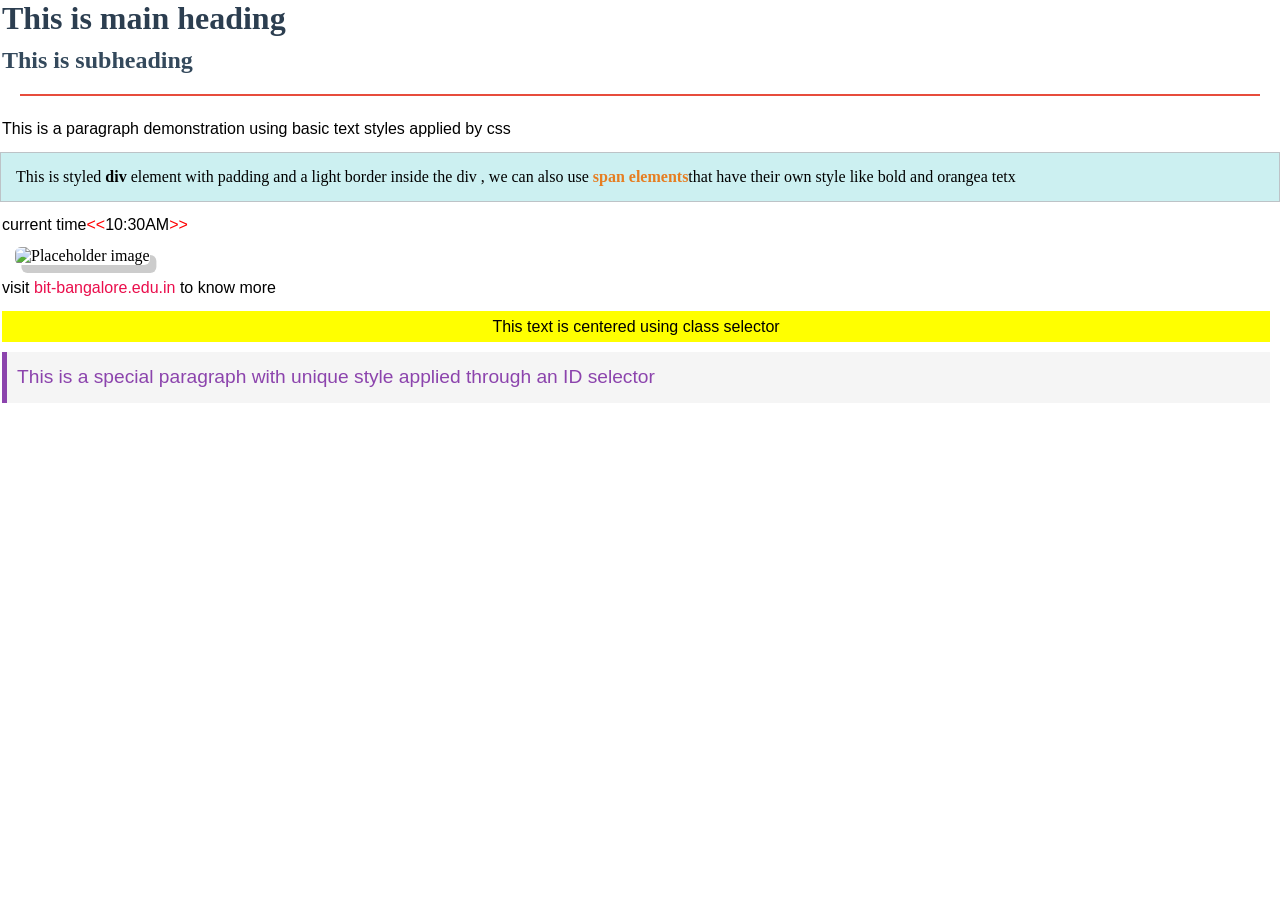
==== lab3/index.html @ 83d3cc5e "Initial Commit" ====
<!DOCTYPE html>
<head>
    <title>Styled HTML Page</title>
    <link rel="Stylesheet" href="./style.css">
</head>
<body>
    <h2>This is main heading</h2>
    <h3>This is subheading</h3>
    <hr>
    <p>This is a paragraph demonstration using basic text styles applied by css</p>

    <div>
        This is styled <strong>div</strong> element with padding and a light border inside the div , we can also use <span> span elements</span>that have their own style like bold and orangea tetx
    </div>
    <p>current time<time>10:30AM</time></p>
    <img src="https://bit-bangalore.edu.in/assets/images/lifebit/bit-campus.jpg" alt="Placeholder image">
    <p>visit <a href="https://bit-bangalore.edu.in">bit-bangalore.edu.in</a> to know more</p>
    <p class="highlight center"> This text is centered using class selector</p>
    <p id="special-paragraph">This is a special paragraph with unique style applied through an ID selector</p>
</body>
</html>
---- lab3/style.css ----
*{
    margin:0;
    padding:0;
    box-sizing:border-box;
}

h2{
    color:#2c3e50;
    font-size:2em;
    margin-bottom:10px;
}

h3{
    color:#34495c;
    font-size:1.5em;
    margin-bottom:8px;
}

hr{
    border:0;
    height:2px;
    background-color:#e74c3c;
    margin:20px;
}

p{
    font-family:"Arial",sans-serif;
    line-height:1.6em;
    margin:10px;
}

div{
    padding:15px;
    border:1px solid #bdc3c7;
    background-color:#ccf0f1;
}

span{
    color:#e67e22;
    font-weight:bold;
}

time::before{
    content:'<<';
    color:#ff0000;
}

time::after{
    content:'>>';
    color:#ff0000;
}

img{
    margin-left:15px;
    height:300px;
    width:400px;
    border-radius:6px;
    box-shadow:0.4em 8px rgba(0,0,0,0.2);
    max-width:600%;
}

a{
    text-decoration:none;
    color:#ea0e4c;
}

a:hover{
    color:#6200ee;
    text-decoration:underline;
}

.highlight{
    background-color:yellow;
    padding:3px;
}

.center{
    text-align:center;
}

#special-paragraph{
    font-size:1.2em;
    color:#8c44ad;
    background-color:#f5f5f5;
    padding:10px;
    border-left:5px solid #8c44ad;
}

h2,
h3,
p{
    margin-left:2px;
}
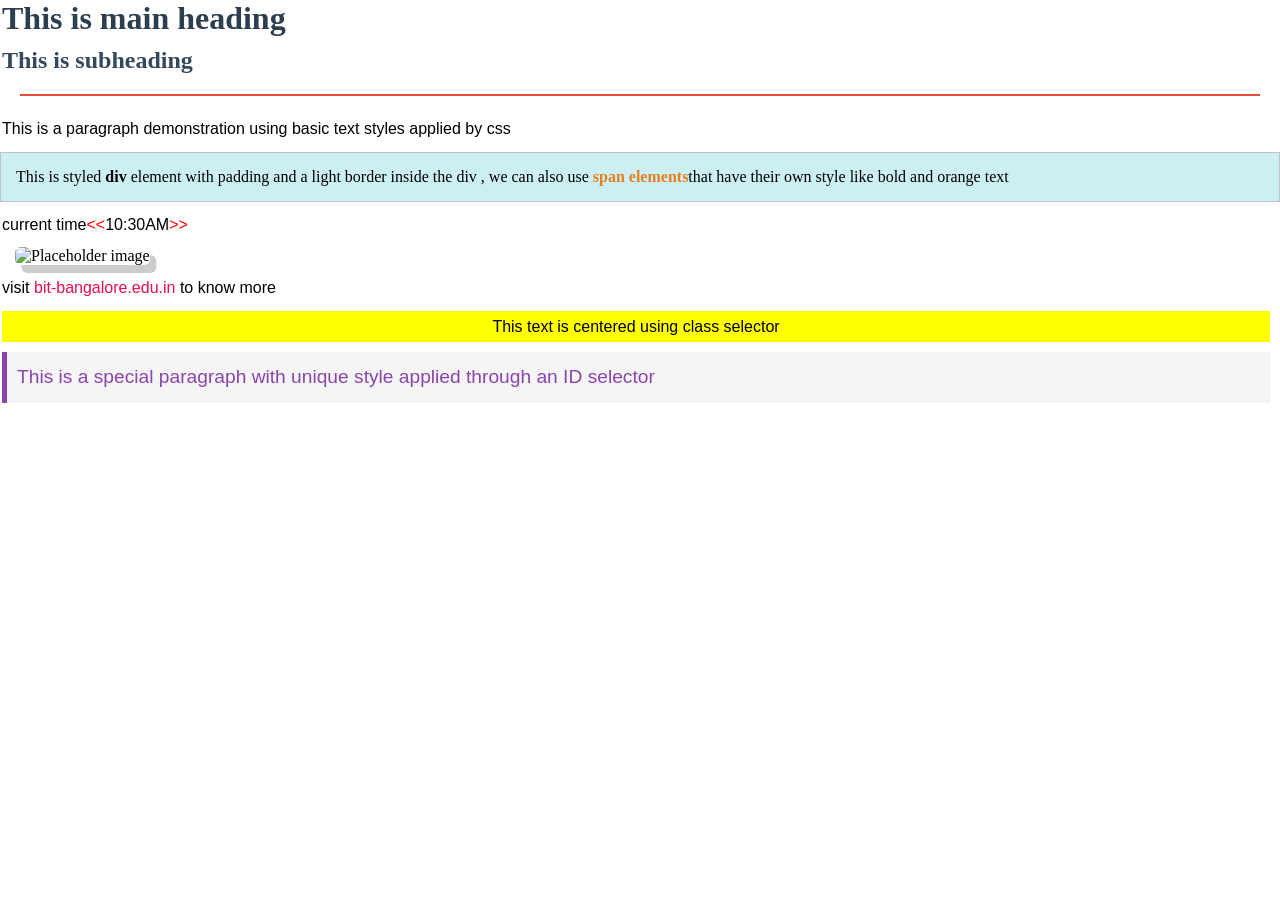
==== commit 4ece96a8: "updated till lab 5" ====
--- a/lab3/index.html
+++ b/lab3/index.html
@@ -10,7 +10,7 @@
     <p>This is a paragraph demonstration using basic text styles applied by css</p>
 
     <div>
-        This is styled <strong>div</strong> element with padding and a light border inside the div , we can also use <span> span elements</span>that have their own style like bold and orangea tetx
+        This is styled <strong>div</strong> element with padding and a light border inside the div , we can also use <span> span elements</span>that have their own style like bold and orange text
     </div>
     <p>current time<time>10:30AM</time></p>
     <img src="https://bit-bangalore.edu.in/assets/images/lifebit/bit-campus.jpg" alt="Placeholder image">
@@ -18,4 +18,4 @@
     <p class="highlight center"> This text is centered using class selector</p>
     <p id="special-paragraph">This is a special paragraph with unique style applied through an ID selector</p>
 </body>
-</html>+</html>
